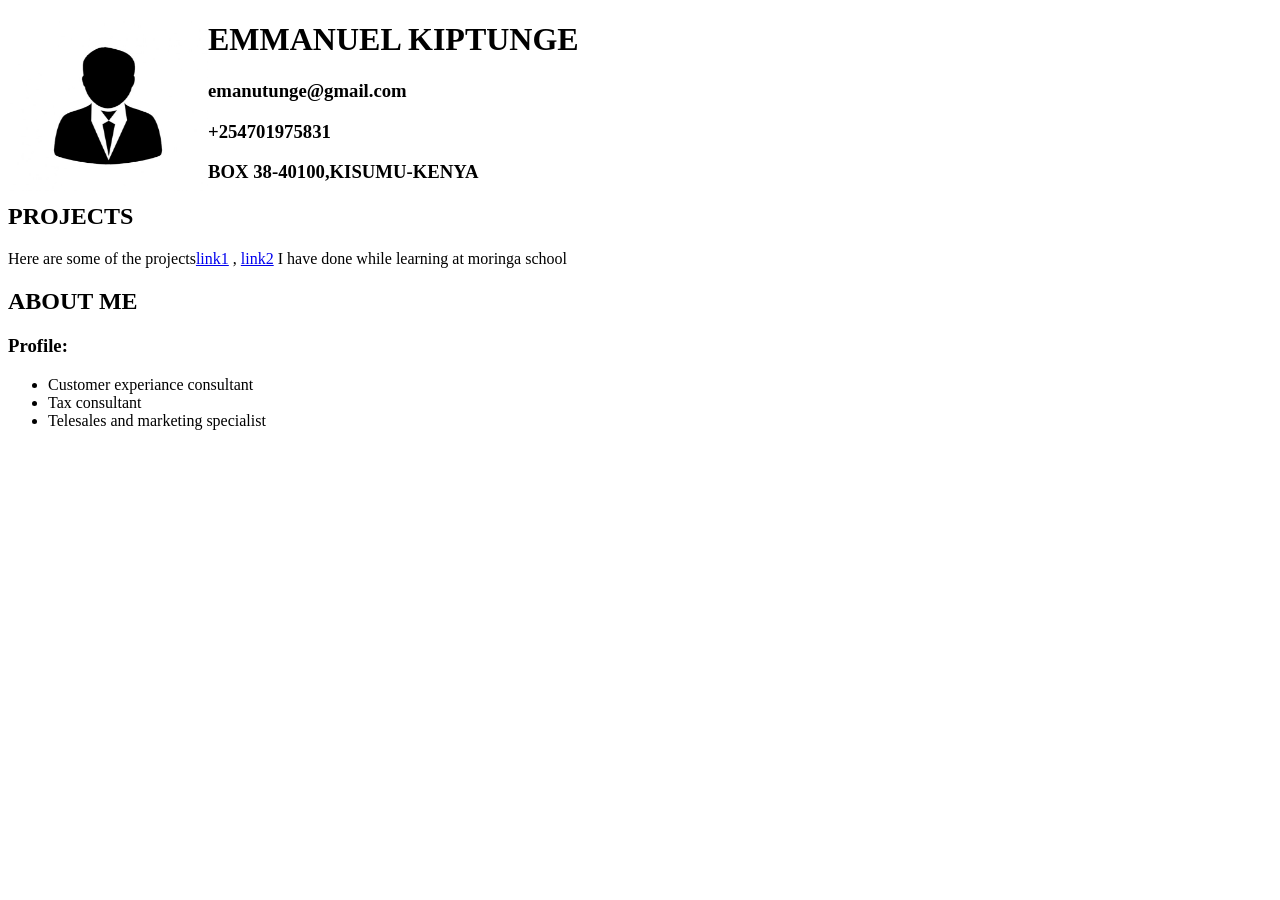
==== portfolio.html @ ac232bb7 "un listed elemenents added" ====
<!DOCTYPE html>
<html>
    <head>
        <title>EMMANUEL KIPTUNGE</title>
        <link href="./styles.css" rel="stylesheet" type="text/css"></link>
    </head>
    <body>
        <div>
            <div>
                <img src="IMAGE/manu.jpg" alt="a photo of myself">
                <h1>EMMANUEL KIPTUNGE</h1>
                <h3>emanutunge@gmail.com</h3>
                <h3>+254701975831</h3>
                <h3>BOX 38-40100,KISUMU-KENYA</h3>
            </div>
            <div>
                <h2>PROJECTS</h2>
                <p>Here are some of the projects<a href="https://github.com/ekiptunge/manu.git" target="blank">link1</a> , <a href="https://github.com/ekiptunge/ekiptunge.git" target="self">link2</a> I have done while learning at moringa school</p>
            <div>
                <h2>ABOUT ME</h2>
                <h3>Profile:</h3>
                <ul>
                    <li>Customer experiance consultant</li>
                    <li>Tax consultant</li>
                    <li>Telesales and marketing specialist</li>
                </ul>
            </div>


            </div>
        </div>
    </body>
</html>
---- styles.css ----
img {
    float: left;
    width: 200px;
    height: 170px;
}
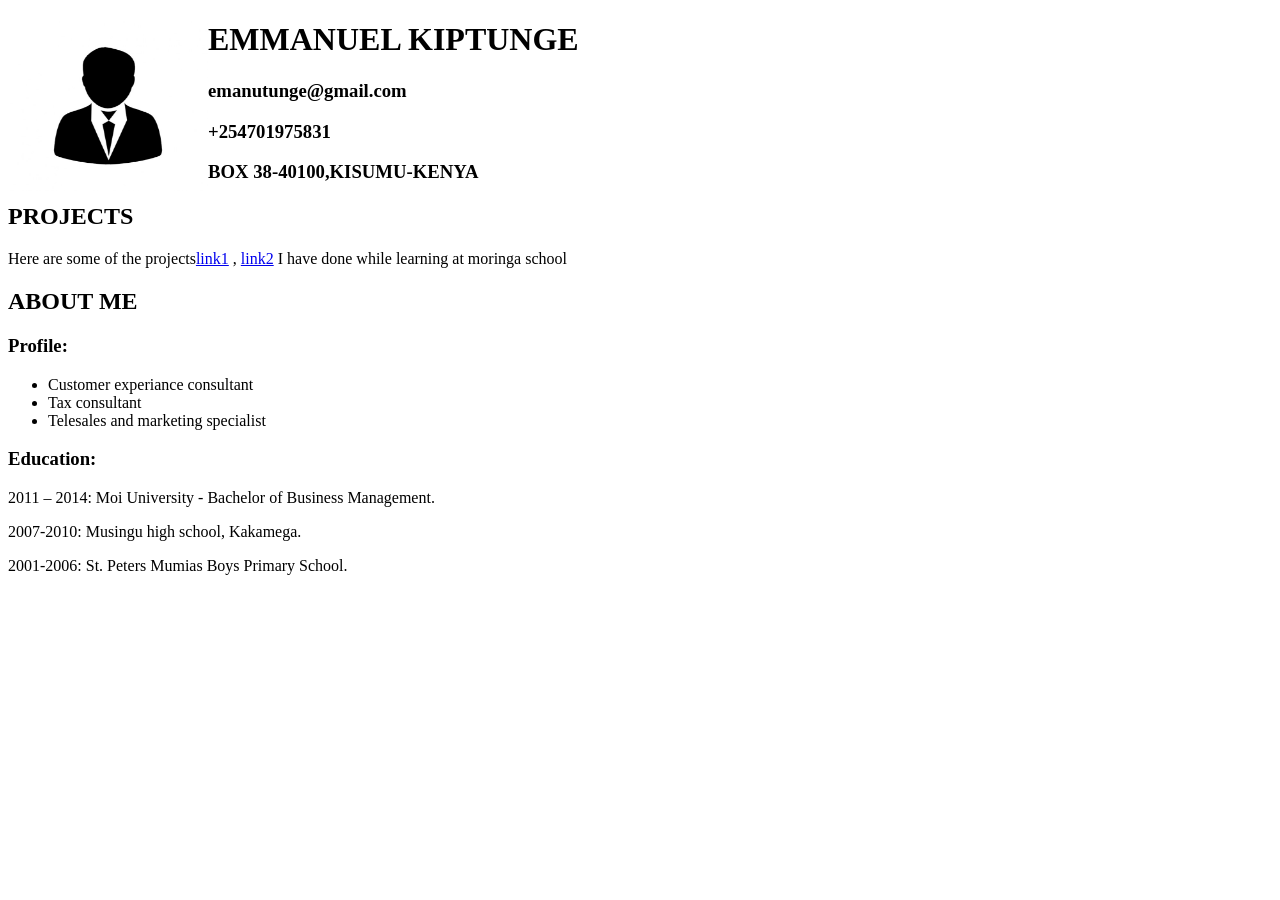
==== commit a0f9678a: "education information added" ====
--- a/portfolio.html
+++ b/portfolio.html
@@ -24,9 +24,10 @@
                     <li>Tax consultant</li>
                     <li>Telesales and marketing specialist</li>
                 </ul>
-            </div>
-
-
+                <h3>Education:</h3>
+                <p>2011 – 2014: Moi University - Bachelor of Business Management.</p>
+                <p>2007-2010: Musingu high school, Kakamega.</p>
+                <p>2001-2006: St. Peters Mumias Boys Primary School.</p>
             </div>
         </div>
     </body>
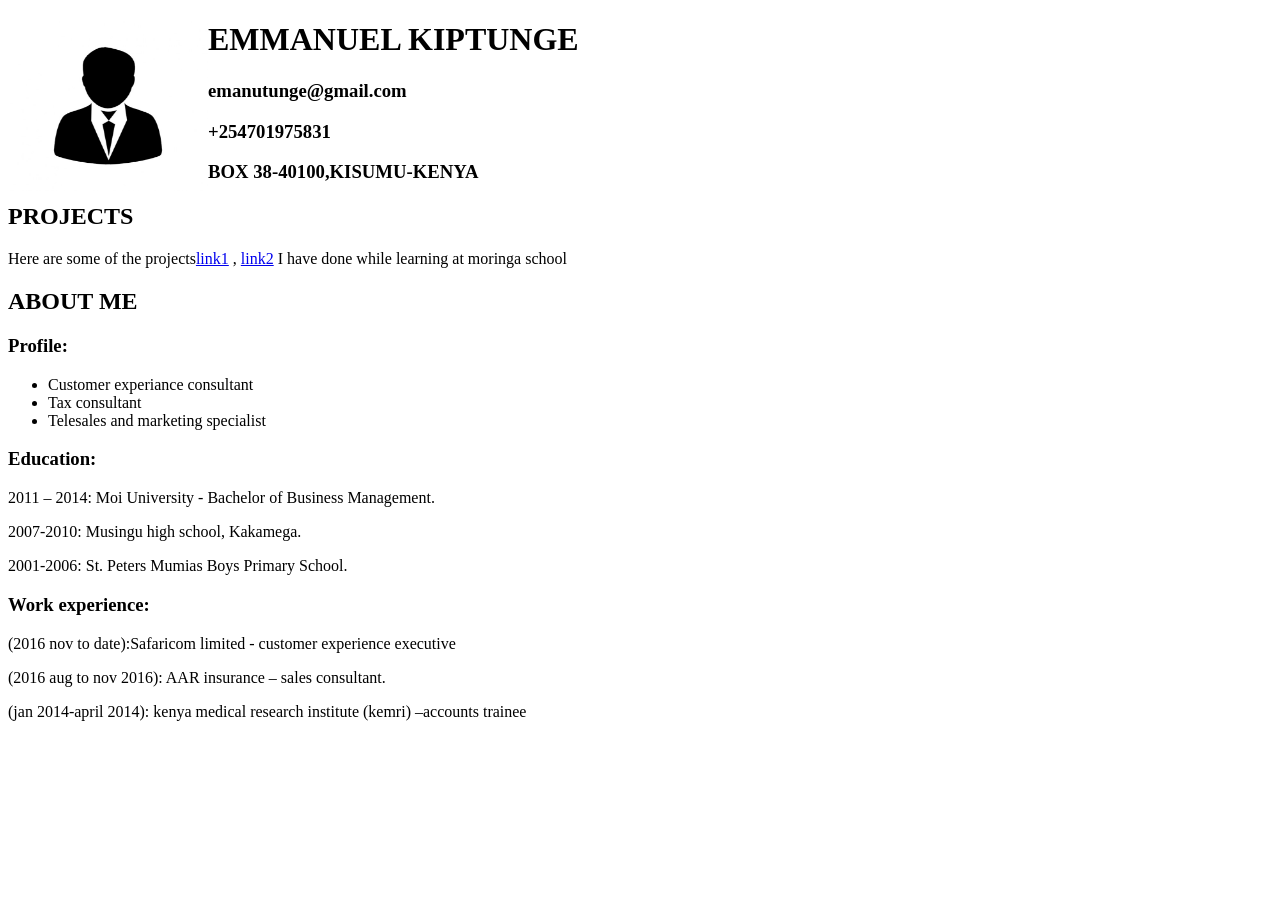
==== commit 0091bdbc: "work experience added" ====
--- a/portfolio.html
+++ b/portfolio.html
@@ -28,6 +28,10 @@
                 <p>2011 – 2014: Moi University - Bachelor of Business Management.</p>
                 <p>2007-2010: Musingu high school, Kakamega.</p>
                 <p>2001-2006: St. Peters Mumias Boys Primary School.</p>
+                <h3>Work experience:</h3>
+                <P>(2016 nov to date):Safaricom limited - customer experience executive</P>
+                <P>(2016 aug to nov 2016): AAR insurance – sales consultant.</P>
+                <p>(jan 2014-april 2014): kenya medical research institute (kemri) –accounts trainee</p>
             </div>
         </div>
     </body>
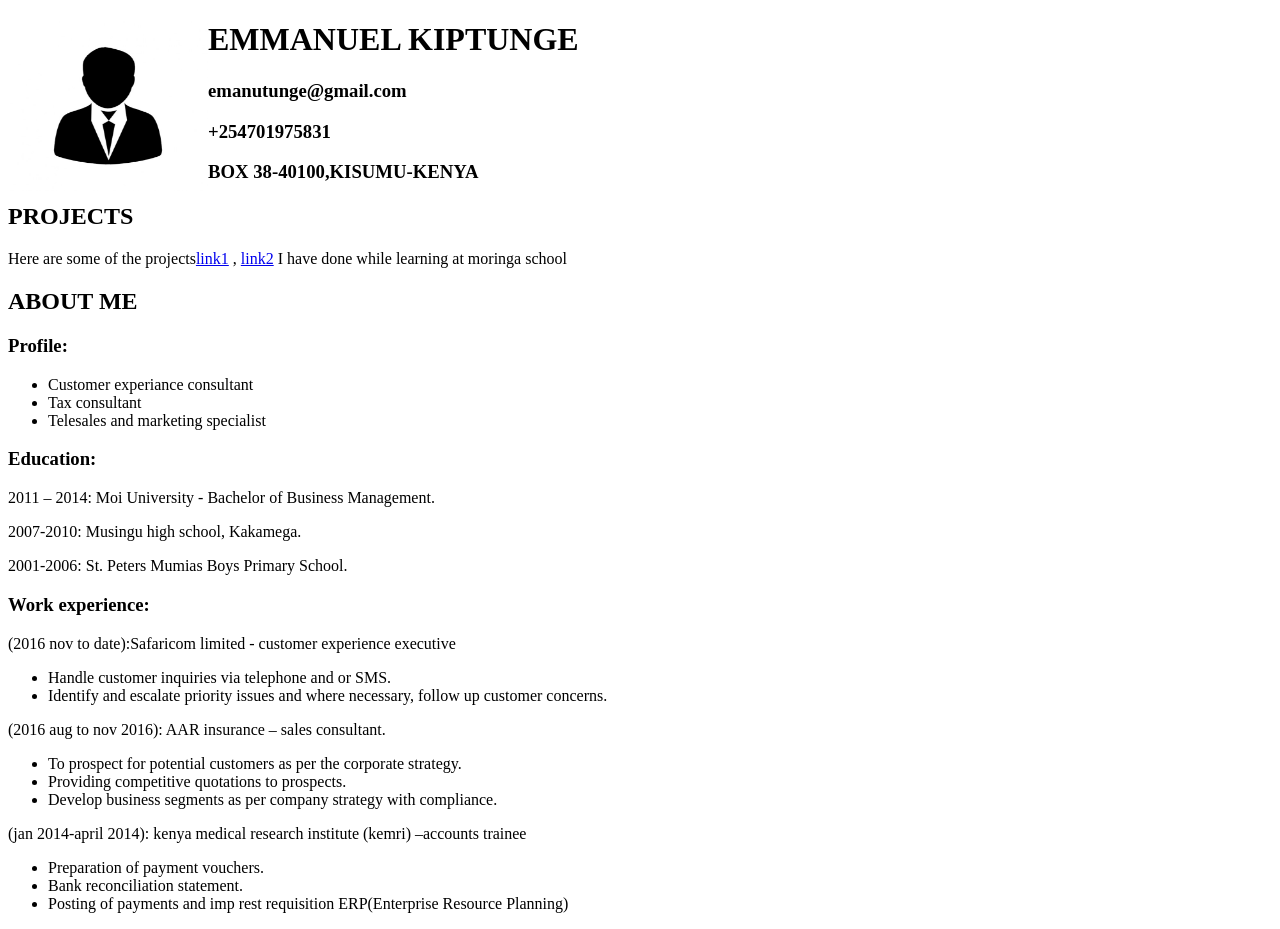
==== commit 943f9dff: "listed and work responsibilities added" ====
--- a/portfolio.html
+++ b/portfolio.html
@@ -30,8 +30,22 @@
                 <p>2001-2006: St. Peters Mumias Boys Primary School.</p>
                 <h3>Work experience:</h3>
                 <P>(2016 nov to date):Safaricom limited - customer experience executive</P>
+                <ul>
+                    <li>Handle customer inquiries via telephone and or SMS.</li>
+                    <li>Identify and escalate priority issues and where necessary, follow up customer concerns.</li>
+                </ul>
                 <P>(2016 aug to nov 2016): AAR insurance – sales consultant.</P>
+                <ul>
+                    <li>To prospect for potential customers as per the corporate strategy.</li>
+                    <li>Providing competitive quotations to prospects.</li>
+                    <li>Develop business segments as per company strategy with compliance.</li>
+                </ul>
                 <p>(jan 2014-april 2014): kenya medical research institute (kemri) –accounts trainee</p>
+                <ul>
+                    <li>Preparation of payment vouchers.</li>
+                    <li>Bank reconciliation statement.</li>
+                    <li>Posting of payments and imp rest requisition ERP(Enterprise Resource Planning)</li>
+                </ul>
             </div>
         </div>
     </body>
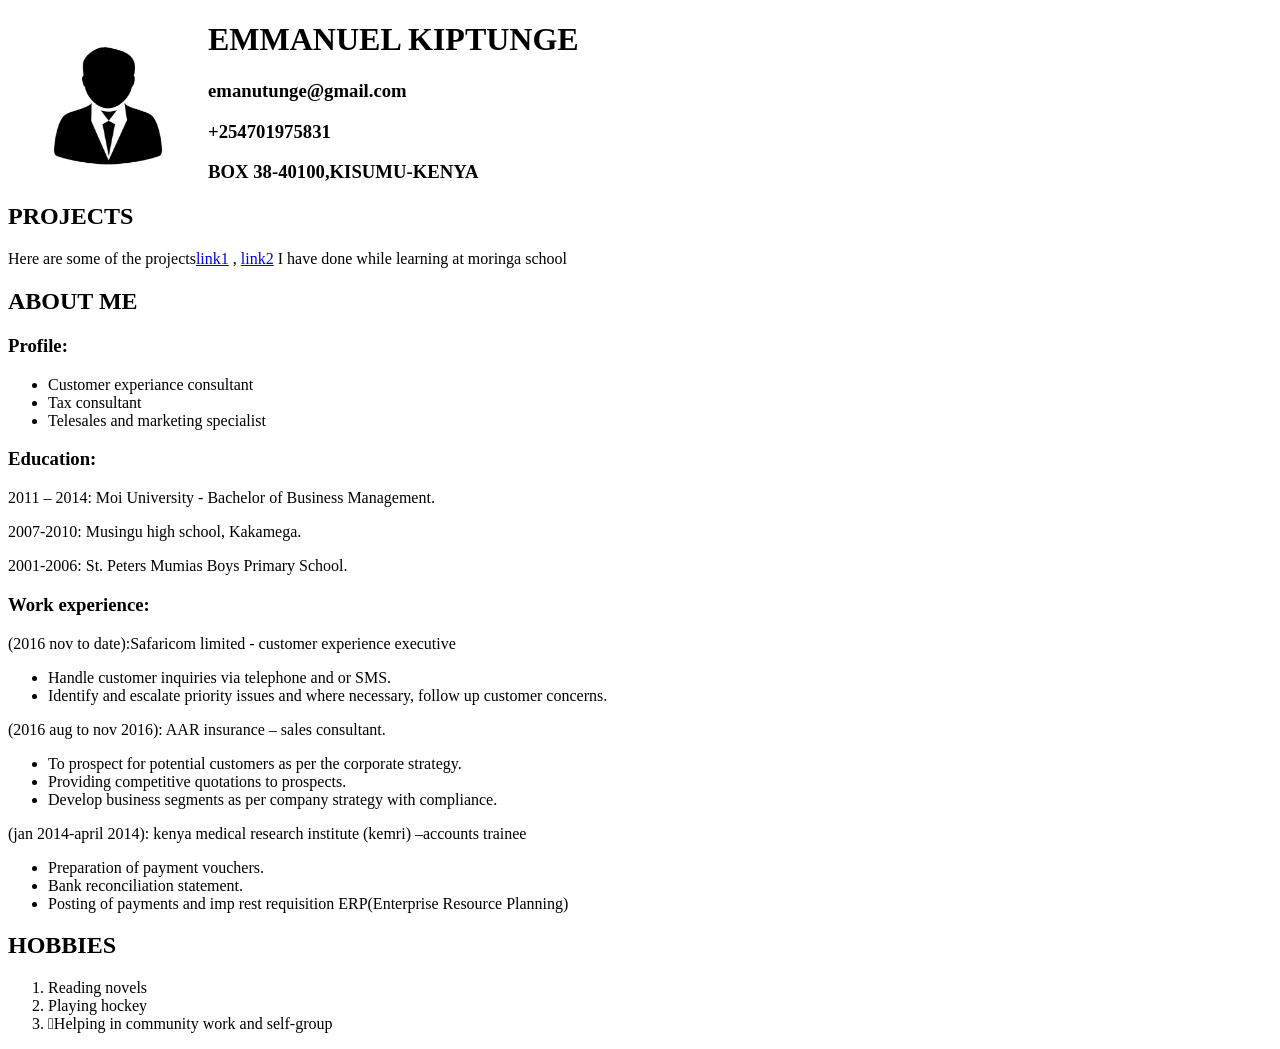
==== commit 288d0b0e: "ordered list and hobbies added" ====
--- a/portfolio.html
+++ b/portfolio.html
@@ -46,6 +46,14 @@
                     <li>Bank reconciliation statement.</li>
                     <li>Posting of payments and imp rest requisition ERP(Enterprise Resource Planning)</li>
                 </ul>
+            <div>
+                <h2>HOBBIES</h2>
+                <ol>
+                    <li>Reading novels</li>
+                    <li>Playing hockey</li>
+                    <li>Helping in community work and self-group</li>
+                </ol>
+            </div>
             </div>
         </div>
     </body>
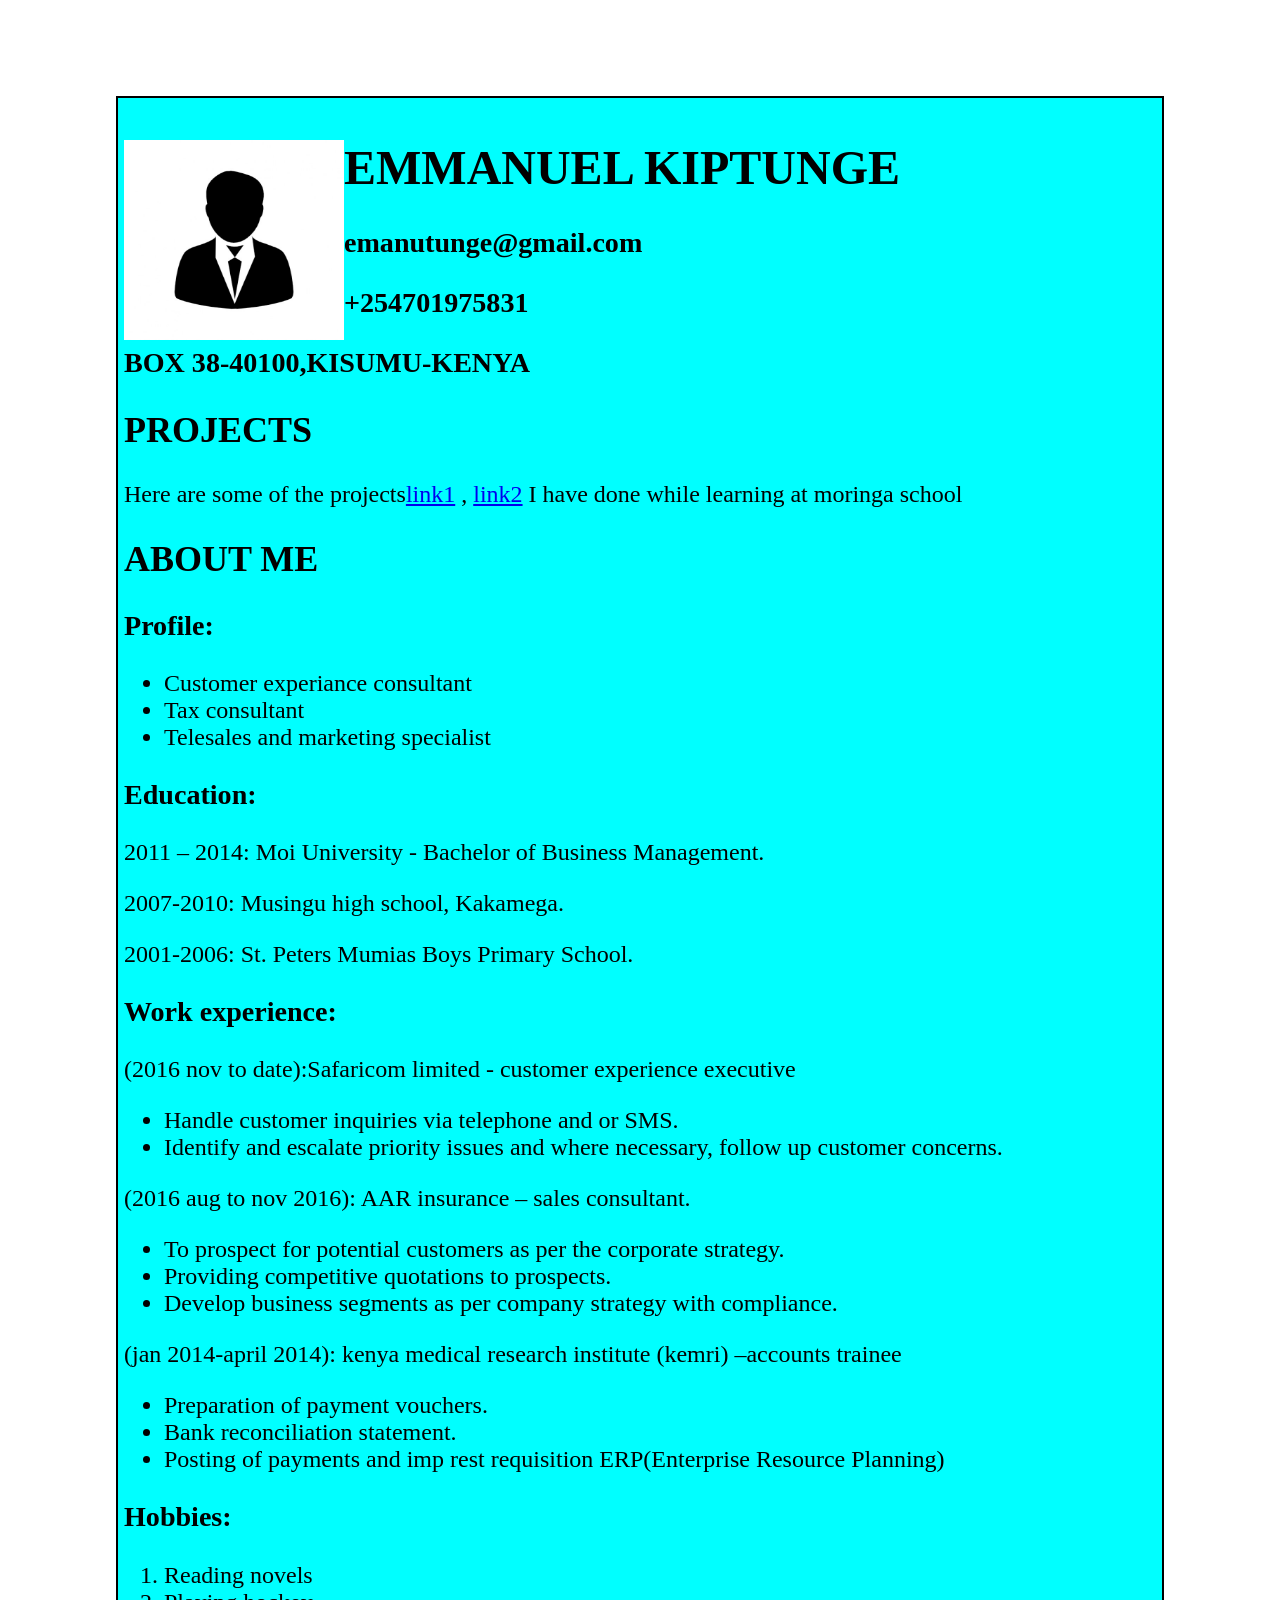
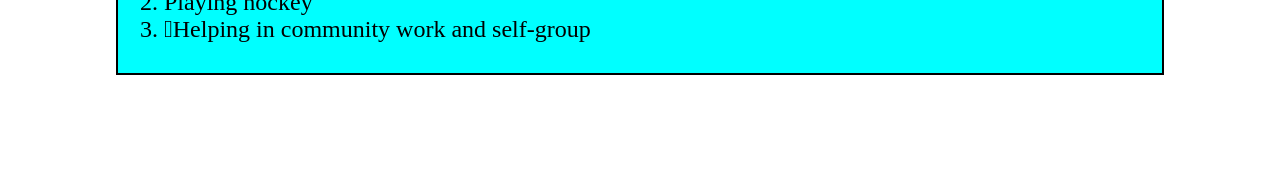
==== commit e2826357: "font size added" ====
--- a/portfolio.html
+++ b/portfolio.html
@@ -5,7 +5,7 @@
         <link href="./styles.css" rel="stylesheet" type="text/css"></link>
     </head>
     <body>
-        <div>
+        <div class="text-box">
             <div>
                 <img src="IMAGE/manu.jpg" alt="a photo of myself">
                 <h1>EMMANUEL KIPTUNGE</h1>
@@ -47,7 +47,7 @@
                     <li>Posting of payments and imp rest requisition ERP(Enterprise Resource Planning)</li>
                 </ul>
             <div>
-                <h2>HOBBIES</h2>
+                <h3>Hobbies:</h3>
                 <ol>
                     <li>Reading novels</li>
                     <li>Playing hockey</li>
--- a/styles.css
+++ b/styles.css
@@ -1,5 +1,16 @@
 img {
     float: left;
-    width: 200px;
-    height: 170px;
+    width: 220px;
+    height: 200px;
+}
+body {
+    margin: 6pc;
+    font-size: x-large;
+}
+.text-box {
+    border: 2px solid black;
+    padding: 6px;
+    margin: 20px;
+    padding-top: 10px;
+    background-color:aqua;
 }
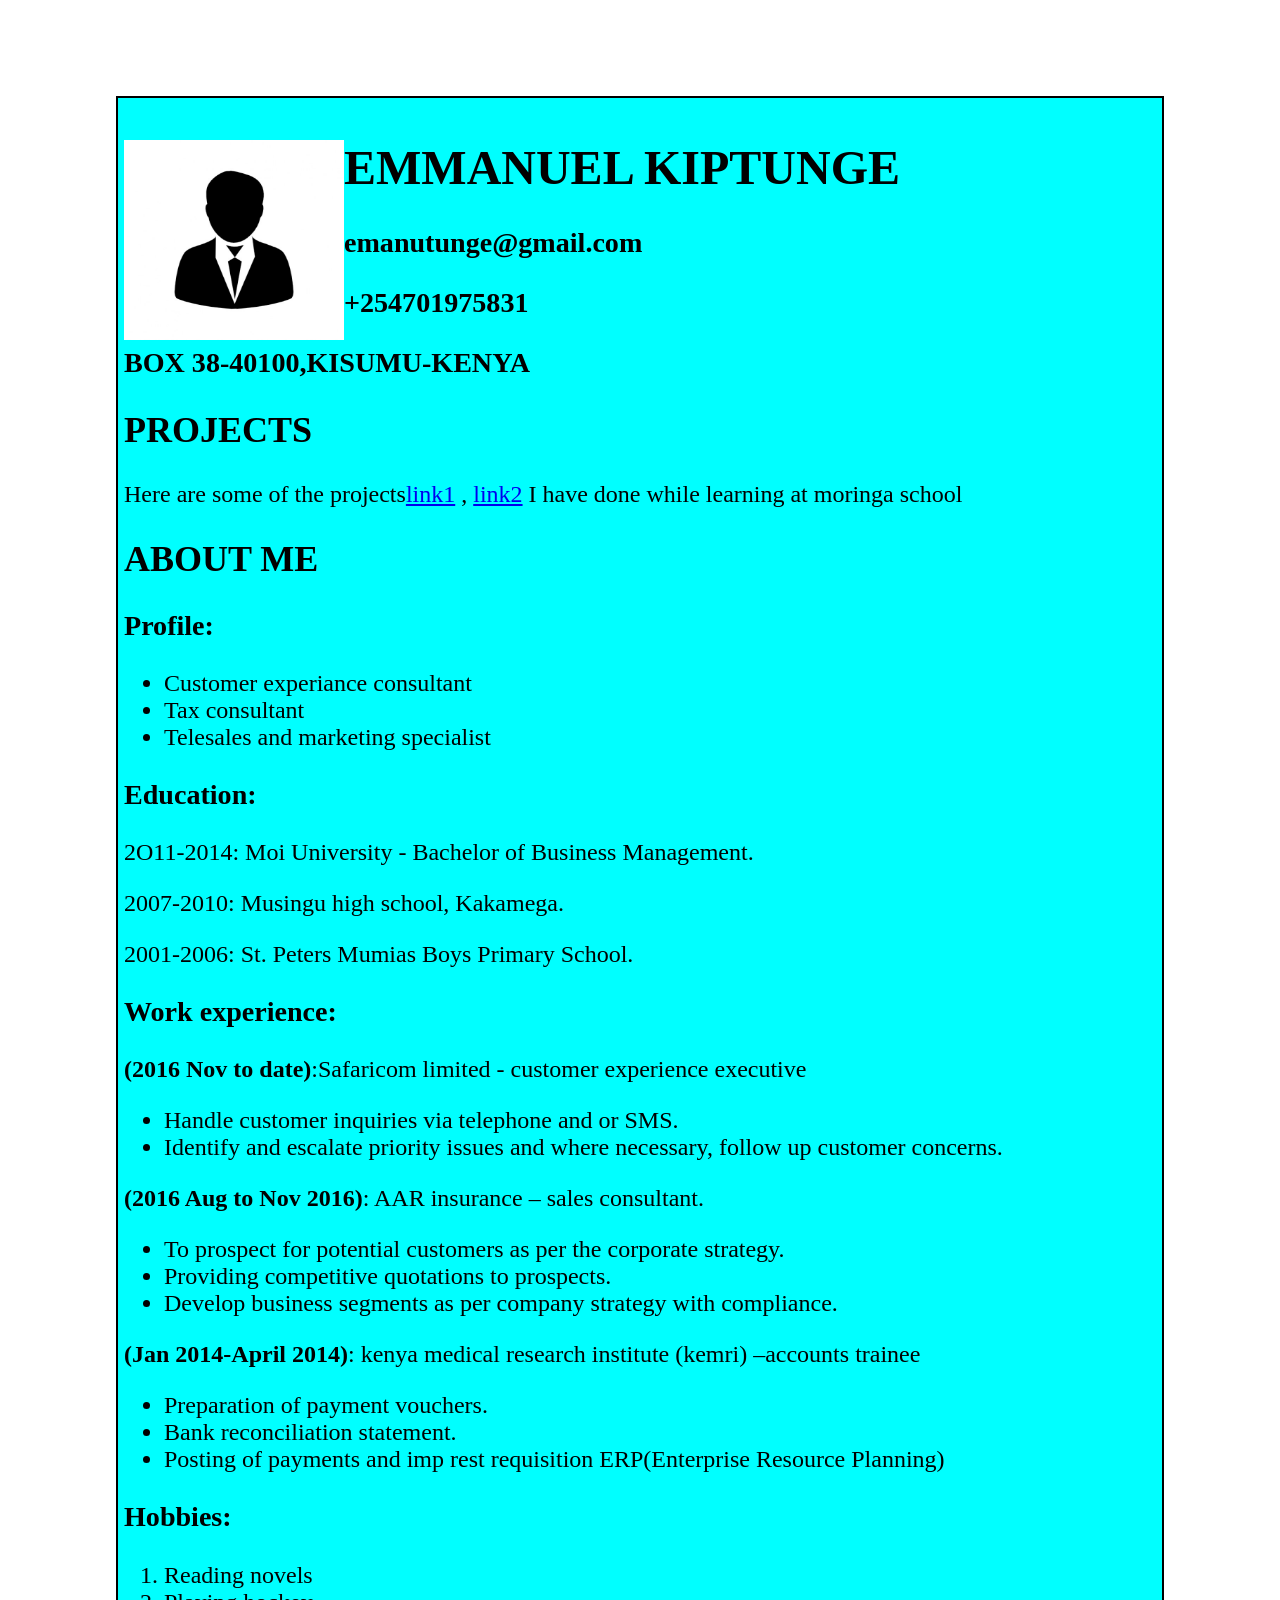
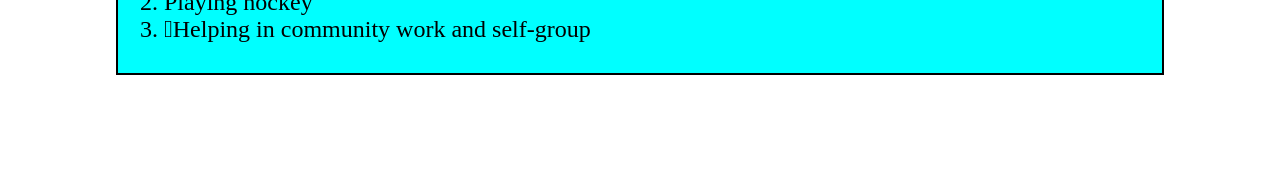
==== commit 768e65c9: "strong element added" ====
--- a/portfolio.html
+++ b/portfolio.html
@@ -25,22 +25,22 @@
                     <li>Telesales and marketing specialist</li>
                 </ul>
                 <h3>Education:</h3>
-                <p>2011 – 2014: Moi University - Bachelor of Business Management.</p>
+                <p>2O11-2014: Moi University - Bachelor of Business Management.</p>
                 <p>2007-2010: Musingu high school, Kakamega.</p>
                 <p>2001-2006: St. Peters Mumias Boys Primary School.</p>
                 <h3>Work experience:</h3>
-                <P>(2016 nov to date):Safaricom limited - customer experience executive</P>
+                <P><strong>(2016 Nov to date)</strong>:Safaricom limited - customer experience executive</P>
                 <ul>
                     <li>Handle customer inquiries via telephone and or SMS.</li>
                     <li>Identify and escalate priority issues and where necessary, follow up customer concerns.</li>
                 </ul>
-                <P>(2016 aug to nov 2016): AAR insurance – sales consultant.</P>
+                <P><strong>(2016 Aug to Nov 2016)</strong>: AAR insurance – sales consultant.</P>
                 <ul>
                     <li>To prospect for potential customers as per the corporate strategy.</li>
                     <li>Providing competitive quotations to prospects.</li>
                     <li>Develop business segments as per company strategy with compliance.</li>
                 </ul>
-                <p>(jan 2014-april 2014): kenya medical research institute (kemri) –accounts trainee</p>
+                <p><strong>(Jan 2014-April 2014)</strong>: kenya medical research institute (kemri) –accounts trainee</p>
                 <ul>
                     <li>Preparation of payment vouchers.</li>
                     <li>Bank reconciliation statement.</li>
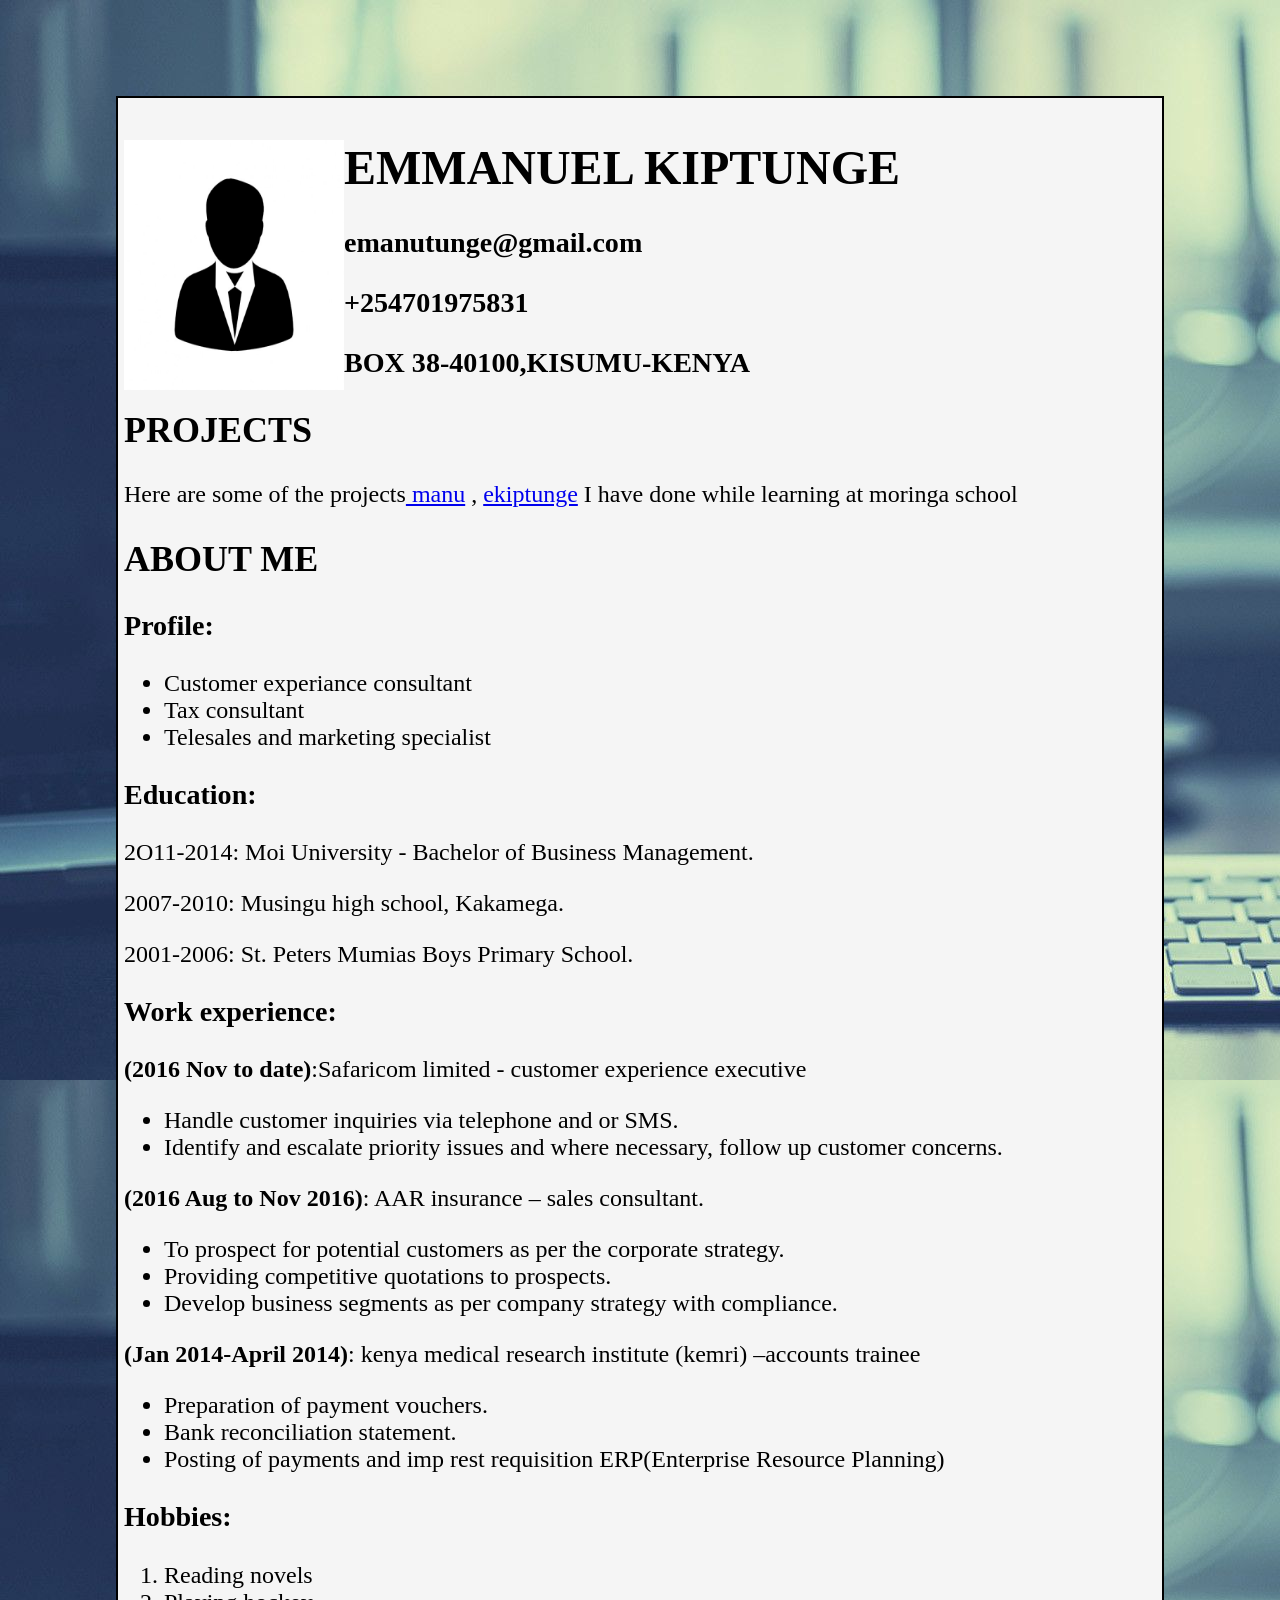
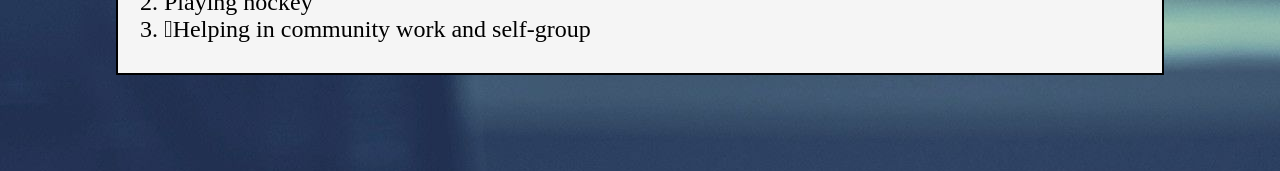
==== commit da3d461f: "edia view link added" ====
--- a/portfolio.html
+++ b/portfolio.html
@@ -2,7 +2,7 @@
 <html>
     <head>
         <title>EMMANUEL KIPTUNGE</title>
-        <link href="./styles.css" rel="stylesheet" type="text/css"></link>
+        <link href="./styles.css" rel="stylesheet" type="text/css" media="all"><meta name="viewport" content="width=device-width, initial-scale=1.0"></link>
     </head>
     <body>
         <div class="text-box">
@@ -15,7 +15,7 @@
             </div>
             <div>
                 <h2>PROJECTS</h2>
-                <p>Here are some of the projects<a href="https://github.com/ekiptunge/manu.git" target="blank">link1</a> , <a href="https://github.com/ekiptunge/ekiptunge.git" target="self">link2</a> I have done while learning at moringa school</p>
+                <p>Here are some of the projects<a href="https://github.com/ekiptunge/manu.git" target="blank"> manu</a> , <a href="https://github.com/ekiptunge/ekiptunge.git" target="self">ekiptunge</a> I have done while learning at moringa school</p>
             <div>
                 <h2>ABOUT ME</h2>
                 <h3>Profile:</h3>
--- a/styles.css
+++ b/styles.css
@@ -1,16 +1,17 @@
 img {
     float: left;
     width: 220px;
-    height: 200px;
+    height:250px;
 }
 body {
     margin: 6pc;
     font-size: x-large;
+    background-image: url("IMAGE/background.jpg");
 }
 .text-box {
     border: 2px solid black;
     padding: 6px;
     margin: 20px;
     padding-top: 10px;
-    background-color:aqua;
+    background-color: whitesmoke;
 }
